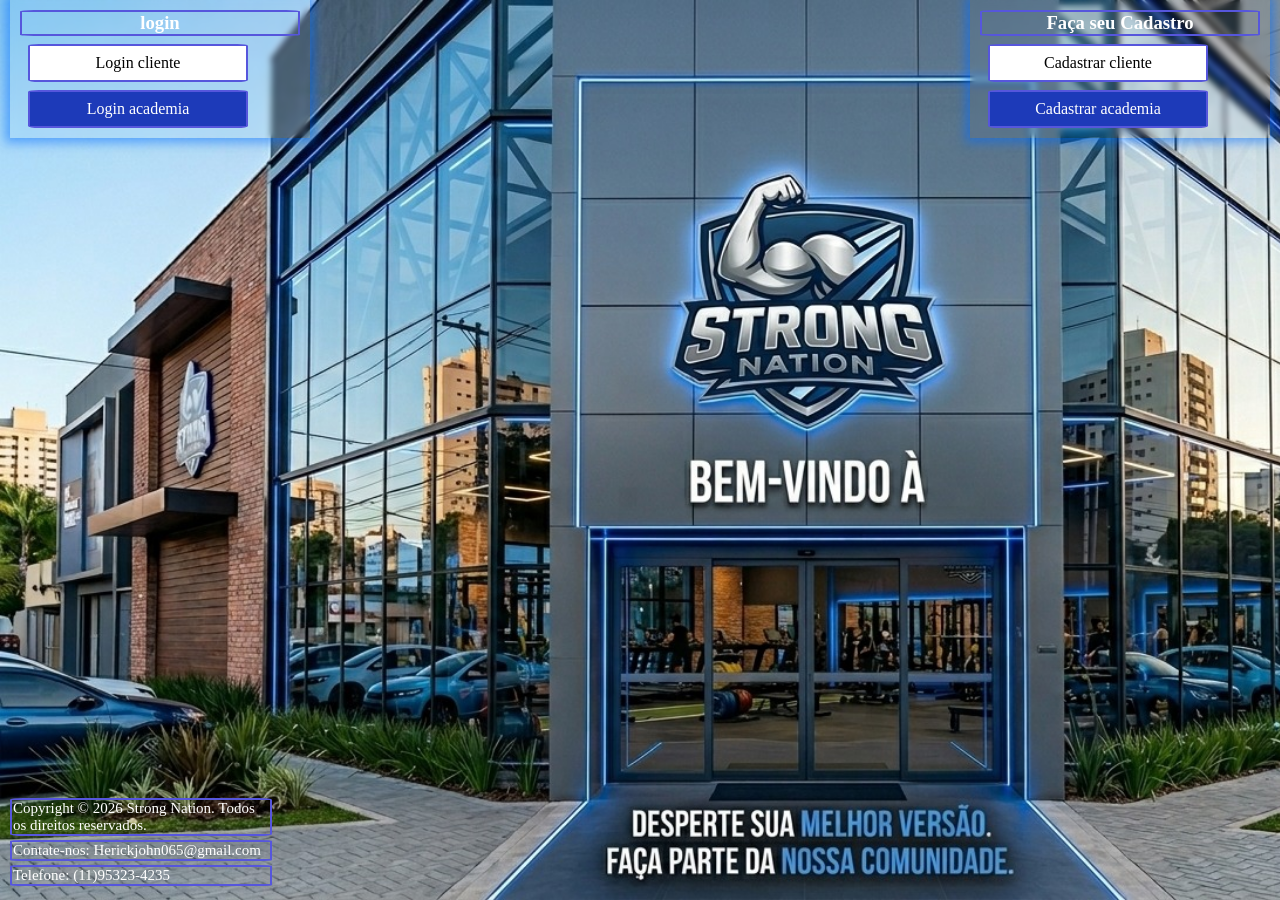
==== index.html @ feb88d82 "projeto att" ====
<!DOCTYPE html>
<html lang="pt-br">
<head>
    <meta charset="UTF-8">
    <link rel="stylesheet" href="style.css">
    

    </head>
<body>
     
<div class="container">
   <div class="caixa1"> 
    <h3 style="color: white;"> login </h3>
      <a href="clientelogin.html" class="btn1">Login cliente</a>
      <a href="academialogin.html" class="btn2">Login academia</a>
</div>
 
   <div class="caixa2"> 
    <h3 style="color: white;"> Faça seu Cadastro </h3>
      <a href="cadastrocliente.html" class="btn1">Cadastrar cliente</a>
      <a href="cadastroAcademia.html" class="btn2">Cadastrar academia</a>
</div>
   </div>


   <footer>
    <p class="footer-text">Copyright © 2026 Strong Nation. Todos os direitos reservados.</p>  
    <p class="footer-text">Contate-nos: Herickjohn065@gmail.com</p>
    <p class="footer-text">Telefone: (11)95323-4235</p>
   </footer>




</body>
</html>
---- style.css ----
h1{
    color: blue;
}

.img{
    background-size: cover;
}

body{
    margin: 0%;
    height: 100vh;
    background-image: url(imagens/academiafundo4.jpeg);
    background-size: cover;
    background-repeat: no-repeat;
    display: flex;
    justify-content: center;
    align-items: flex-start;
}
.btn1,
.btn2{
    display: inline-block;
    width: 200px;
    background-color: white;
    color: black;
    padding: 8px;
    text-align: center;
    text-decoration: none;
    border: 2px solid rgb(86, 86, 220);
    border-radius: 5%;
    margin: 8px 8px 0;
}
.btn2{
    background-color: rgb(29, 58, 185);
    color: white;
}

.container {
    display: flex;
    /* Empurra os itens para as extremidades opostas */
    justify-content: space-between; 
    align-items: flex-start;
    width: 100%;
    padding: 0 10px;
    box-sizing: border-box; /* Garante que o padding não quebre a largura */
}

.caixa1,
.caixa2 {
    background-color: transparent;
    box-shadow: 0px 0px 10px 5px rgba(0, 110, 255, 0.5);
    display: flex;
    flex-direction: column; /* Para alinhar itens dentro da caixa verticalmente */
    text-align: center;
    backdrop-filter: blur(3px);
    -webkit-backdrop-filter: blur(4px);
    width: 280px;
    min-width: 280px;
    padding: 10px;
}


button{
    background-color: rgb(29, 110, 208);
    border-radius: 6px;
    color: white;
}

h3{
    margin: 0;
    display: inline-block;
    color: white;
    padding: 0 2px;
    text-decoration: none;
    border: 2px solid rgb(86, 86, 220);
    border-radius: 5%;
    background-color: transparent;
}

footer {
    position: fixed;
    bottom: 0;
    left: 0;
    width: 22%;
    text-align: left;
    padding: 10px;
    box-sizing: border-box;
    font-size: 15px;
    flex-direction:row;
}

.footer-text {
    display: block;
    color: white;
    padding: 0 1px;
    margin: 4px 0;
    border: 2px solid rgb(86, 86, 220);
    border-radius: 5%;
    background-color: transparent;
}
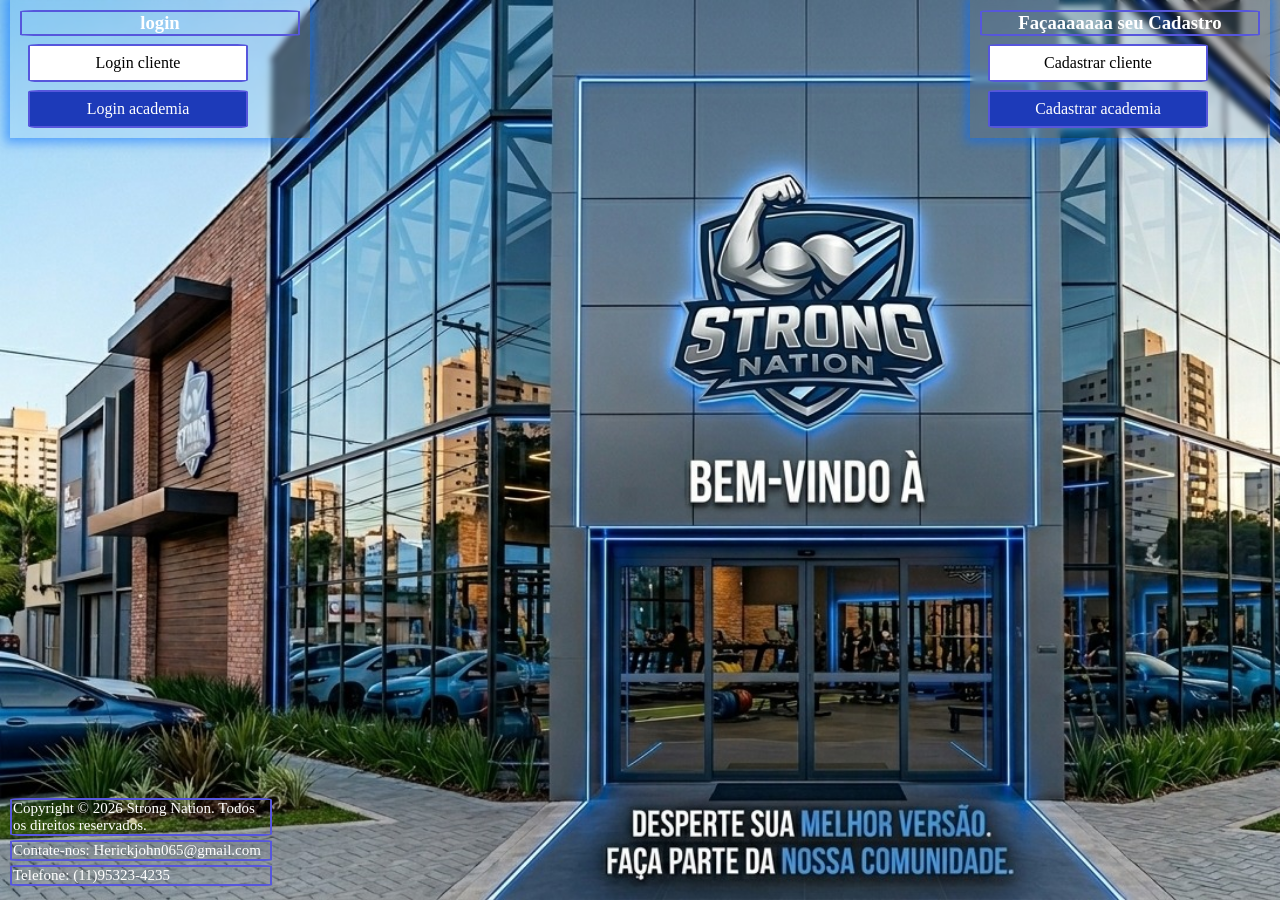
==== commit ebd5793d: "alterado" ====
--- a/index.html
+++ b/index.html
@@ -16,7 +16,7 @@
 </div>
  
    <div class="caixa2"> 
-    <h3 style="color: white;"> Faça seu Cadastro </h3>
+    <h3 style="color: white;"> Façaaaaaaa seu Cadastro </h3>
       <a href="cadastrocliente.html" class="btn1">Cadastrar cliente</a>
       <a href="cadastroAcademia.html" class="btn2">Cadastrar academia</a>
 </div>
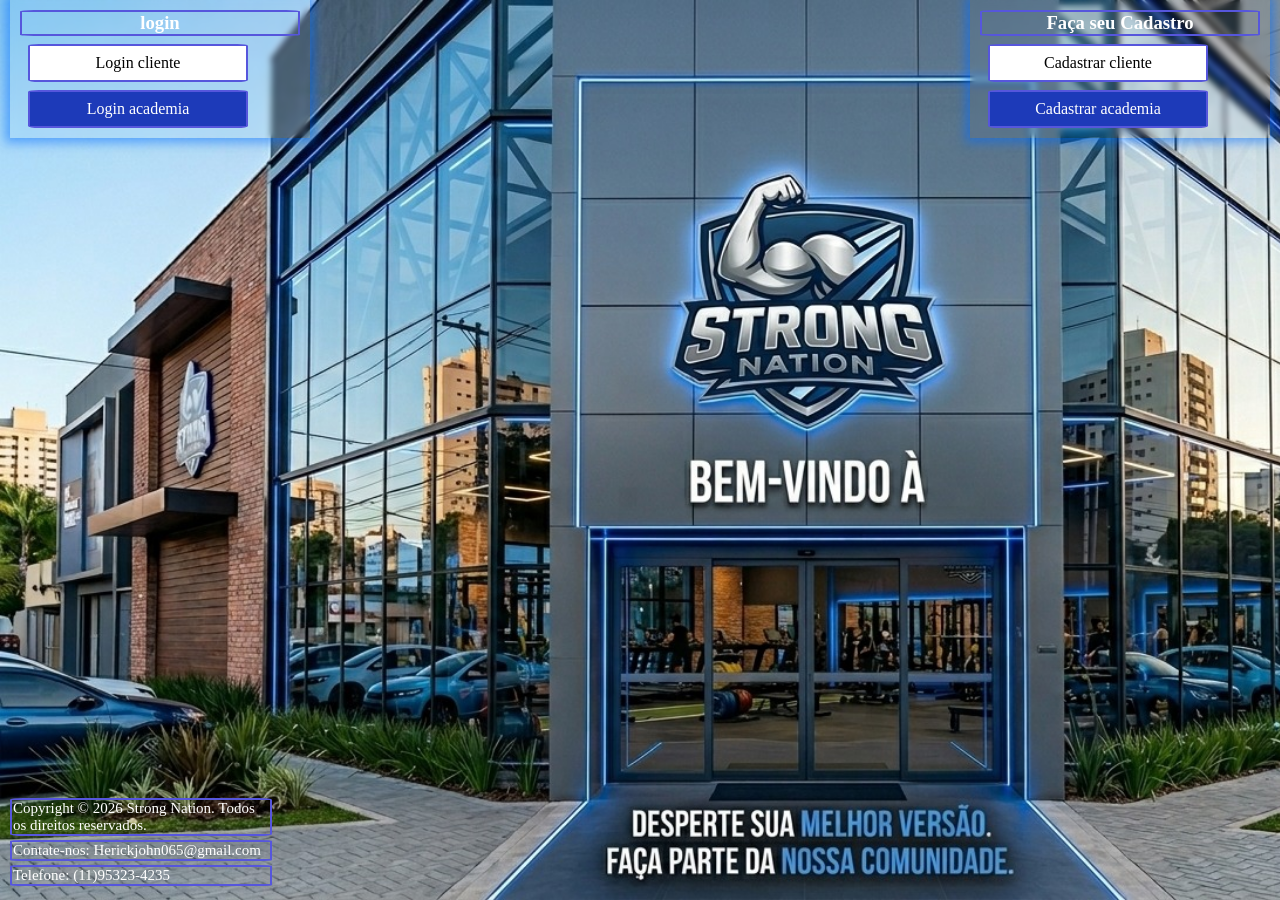
==== commit e86cb9d1: "alterado2" ====
--- a/index.html
+++ b/index.html
@@ -16,7 +16,7 @@
 </div>
  
    <div class="caixa2"> 
-    <h3 style="color: white;"> Façaaaaaaa seu Cadastro </h3>
+    <h3 style="color: white;"> Faça seu Cadastro </h3>
       <a href="cadastrocliente.html" class="btn1">Cadastrar cliente</a>
       <a href="cadastroAcademia.html" class="btn2">Cadastrar academia</a>
 </div>
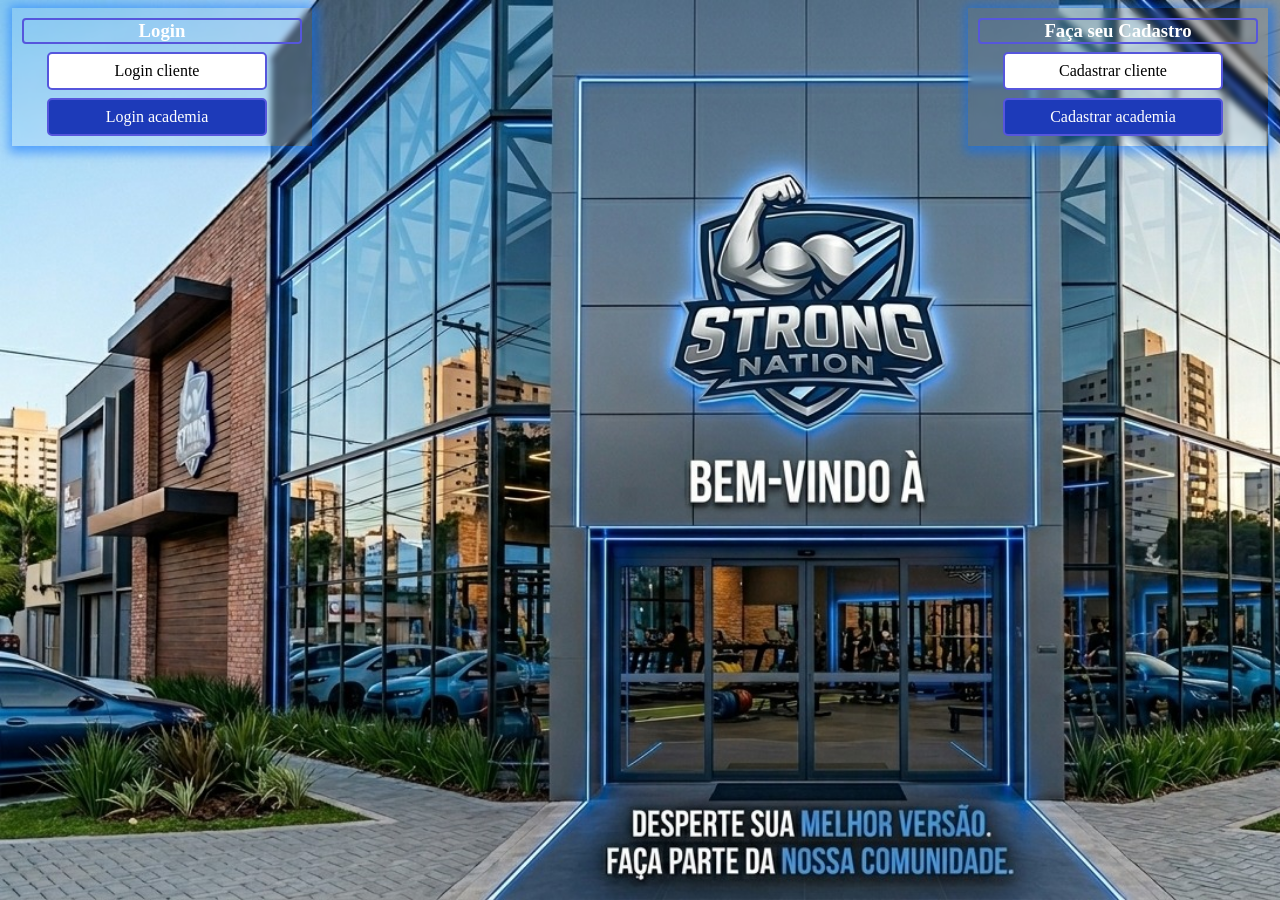
==== commit 110e33f6: "att6" ====
--- a/index.html
+++ b/index.html
@@ -10,27 +10,17 @@
      
 <div class="container">
    <div class="caixa1"> 
-    <h3 style="color: white;"> login </h3>
+    <h3 style="color: white; border-radius: 4px 4px 4px 4px;"> Login </h3>
       <a href="clientelogin.html" class="btn1">Login cliente</a>
       <a href="academialogin.html" class="btn2">Login academia</a>
 </div>
  
    <div class="caixa2"> 
-    <h3 style="color: white;"> Faça seu Cadastro </h3>
+    <h3 style="color: white; border-radius: 4px 4px 4px 4px;"> Faça seu Cadastro </h3>
       <a href="cadastrocliente.html" class="btn1">Cadastrar cliente</a>
       <a href="cadastroAcademia.html" class="btn2">Cadastrar academia</a>
 </div>
    </div>
-
-
-   <footer>
-    <p class="footer-text">Copyright © 2026 Strong Nation. Todos os direitos reservados.</p>  
-    <p class="footer-text">Contate-nos: Herickjohn065@gmail.com</p>
-    <p class="footer-text">Telefone: (11)95323-4235</p>
-   </footer>
-
-
-
-
+   
 </body>
 </html>
--- a/style.css
+++ b/style.css
@@ -26,8 +26,9 @@
     text-align: center;
     text-decoration: none;
     border: 2px solid rgb(86, 86, 220);
-    border-radius: 5%;
-    margin: 8px 8px 0;
+    border-radius: 5px 5px 5px 5px;
+    margin: 8px 8px 0 ;
+    margin-left: 25px;
 }
 .btn2{
     background-color: rgb(29, 58, 185);
@@ -36,18 +37,19 @@
 
 .container {
     display: flex;
-    /* Empurra os itens para as extremidades opostas */
     justify-content: space-between; 
     align-items: flex-start;
     width: 100%;
-    padding: 0 10px;
-    box-sizing: border-box; /* Garante que o padding não quebre a largura */
+    padding: 0 12px;
+    box-sizing: border-box;
+    padding-top: 8px;
+    
 }
 
 .caixa1,
 .caixa2 {
     background-color: transparent;
-    box-shadow: 0px 0px 10px 5px rgba(0, 110, 255, 0.5);
+    box-shadow: 2px 2px 10px 5px rgba(0, 110, 255, 0.5);
     display: flex;
     flex-direction: column; /* Para alinhar itens dentro da caixa verticalmente */
     text-align: center;
@@ -56,6 +58,8 @@
     width: 280px;
     min-width: 280px;
     padding: 10px;
+    padding-top: 10px;
+
 }
 
 
@@ -81,11 +85,14 @@
     bottom: 0;
     left: 0;
     width: 22%;
-    text-align: left;
-    padding: 10px;
-    box-sizing: border-box;
-    font-size: 15px;
+    text-align: center;
+    padding: 7px;
+    font-size: 12px;
     flex-direction:row;
+    text-shadow:-1px -1px 0 #1411ea,  
+                 1px -1px 0 #2a06f6, 
+                -1px 1px 0 #2a06f6, 
+                 1px 1px 0 #2a06f6;
 }
 
 .footer-text {
@@ -93,7 +100,6 @@
     color: white;
     padding: 0 1px;
     margin: 4px 0;
-    border: 2px solid rgb(86, 86, 220);
     border-radius: 5%;
     background-color: transparent;
 }
